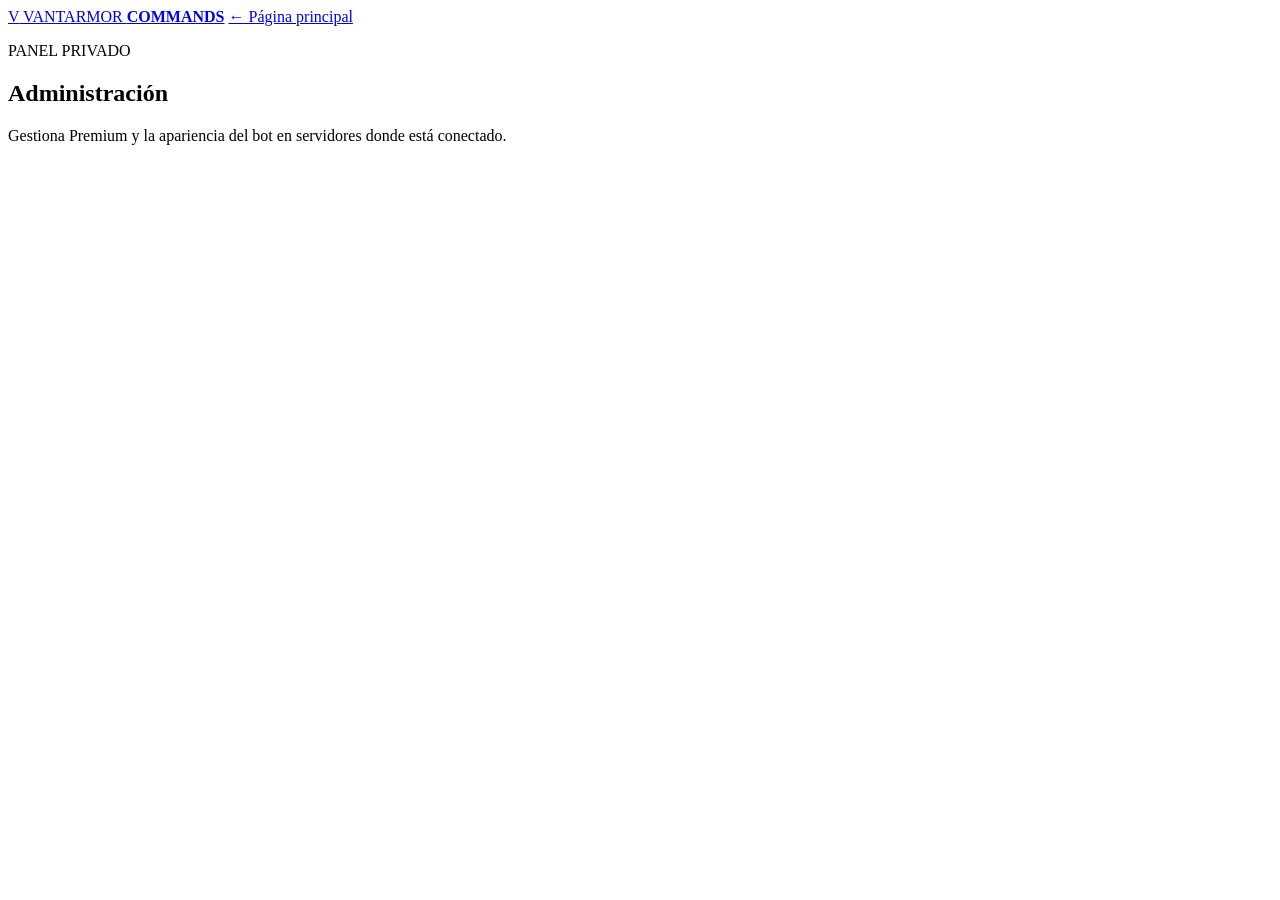
==== website/admin.html @ f43f3f6e "Add files via upload" ====
<!doctype html>
<html lang="es">
<head>
  <meta charset="utf-8">
  <meta name="viewport" content="width=device-width, initial-scale=1">
  <meta name="theme-color" content="#050505">
  <title>Administración Premium · Vantarmor</title>
  <link rel="stylesheet" href="/assets/style.css?v=4">
  <link rel="stylesheet" href="/assets/admin.css?v=1">
  <script src="/assets/admin.js?v=1" defer></script>
</head>
<body class="admin-page">
  <header class="topbar admin-topbar">
    <a class="brand" href="/"><span class="brand-mark">V</span> VANTARMOR <strong>COMMANDS</strong></a>
    <a class="button button-small secondary" href="/">← Página principal</a>
  </header>
  <main class="admin-shell">
    <section class="admin-heading"><p class="eyebrow">PANEL PRIVADO</p><h1>Administración</h1><p>Gestiona Premium y la apariencia del bot en servidores donde está conectado.</p></section>
    <section id="login" class="admin-panel" hidden><h2>Inicia sesión</h2><p>Entra con Discord para comprobar tus permisos.</p><a class="button" href="/auth/discord">Iniciar sesión con Discord</a></section>
    <section id="denied" class="admin-panel" hidden><h2>Acceso restringido</h2><p>Solo los usuarios incluidos en <code>PREMIUM_MANAGER_IDS</code> en Railway pueden usar este panel.</p></section>
    <section id="dashboard" hidden>
      <div class="admin-grid">
        <section class="admin-panel"><p class="eyebrow">KEYS</p><h2>Generar key Premium</h2><form id="key-form" class="admin-form"><label for="key-days">Días de Premium</label><input id="key-days" type="number" min="1" max="3650" value="30" required><button class="button" type="submit">Generar key</button></form><div id="key-result" class="key-result" hidden><code id="generated-key"></code><button id="copy-key" class="button secondary" type="button">Copiar</button></div></section>
        <section class="admin-panel"><p class="eyebrow">ACCESO DIRECTO</p><h2>Conceder Premium sin key</h2><form id="grant-form" class="admin-form"><label for="user-search">Buscar usuario</label><input id="user-search" type="search" placeholder="Nombre o ID"><label for="user-select">Cuenta</label><select id="user-select"><option value="">Cargando…</option></select><label class="check-label"><input id="permanent" type="checkbox"> Premium permanente</label><label for="grant-days">Días</label><input id="grant-days" type="number" min="1" max="3650" value="30"><button class="button" type="submit">Conceder Premium</button></form></section>
        <section class="admin-panel"><p class="eyebrow">REVOCAR</p><h2>Quitar acceso Premium</h2><p>Revoca el acceso de la cuenta seleccionada o invalida una key.</p><button id="revoke-user" class="button danger" type="button">Revocar cuenta seleccionada</button><form id="revoke-key-form" class="admin-form"><label for="revoke-key">Key que quieres invalidar</label><input id="revoke-key" type="text" autocomplete="off" maxlength="160" placeholder="VANT-…"><button class="button danger" type="submit">Revocar key</button></form></section>
      </div>
      <p id="status" class="admin-status" role="status" aria-live="polite"></p>
      <section class="admin-panel users-panel"><div class="users-heading"><div><p class="eyebrow">CUENTAS</p><h2>Usuarios registrados</h2></div><button id="refresh" class="button secondary" type="button">Actualizar</button></div><div class="table-wrap"><table><thead><tr><th>Nombre</th><th>Usuario</th><th>ID</th><th>Premium</th><th>Vence</th></tr></thead><tbody id="users"></tbody></table></div></section>
      <section class="admin-panel guild-profile-panel">
        <p class="eyebrow">PERFIL POR SERVIDOR</p><h2>Apodo e imagen del bot</h2>
        <p>Estas modificaciones solo afectan el perfil del bot en el servidor seleccionado. Solo aparecen servidores que administras y donde Vantarmor está conectado.</p>
        <form id="guild-profile-form" class="admin-form guild-profile-form">
          <label for="guild-select">Servidor</label><select id="guild-select" required><option value="">Cargando servidores…</option></select>
          <label for="bot-nickname">Apodo del bot (máximo 32 caracteres)</label><input id="bot-nickname" type="text" maxlength="32" placeholder="Dejar vacío para quitar el apodo">
          <label for="bot-avatar">Imagen del bot en este servidor</label><input id="bot-avatar" type="file" accept="image/png,image/jpeg,image/webp,image/gif">
          <p class="hint">PNG, JPG, WEBP o GIF; máximo 2 MB. Si no seleccionas imagen, se conserva la imagen actual.</p>
          <img id="avatar-preview" alt="Vista previa de imagen" hidden>
          <button class="button" id="save-guild-profile" type="submit">Aplicar en este servidor</button>
        </form>
        <p id="guild-profile-status" class="admin-status" role="status" aria-live="polite"></p>
      </section>
    </section>
  </main>
</body>
</html>
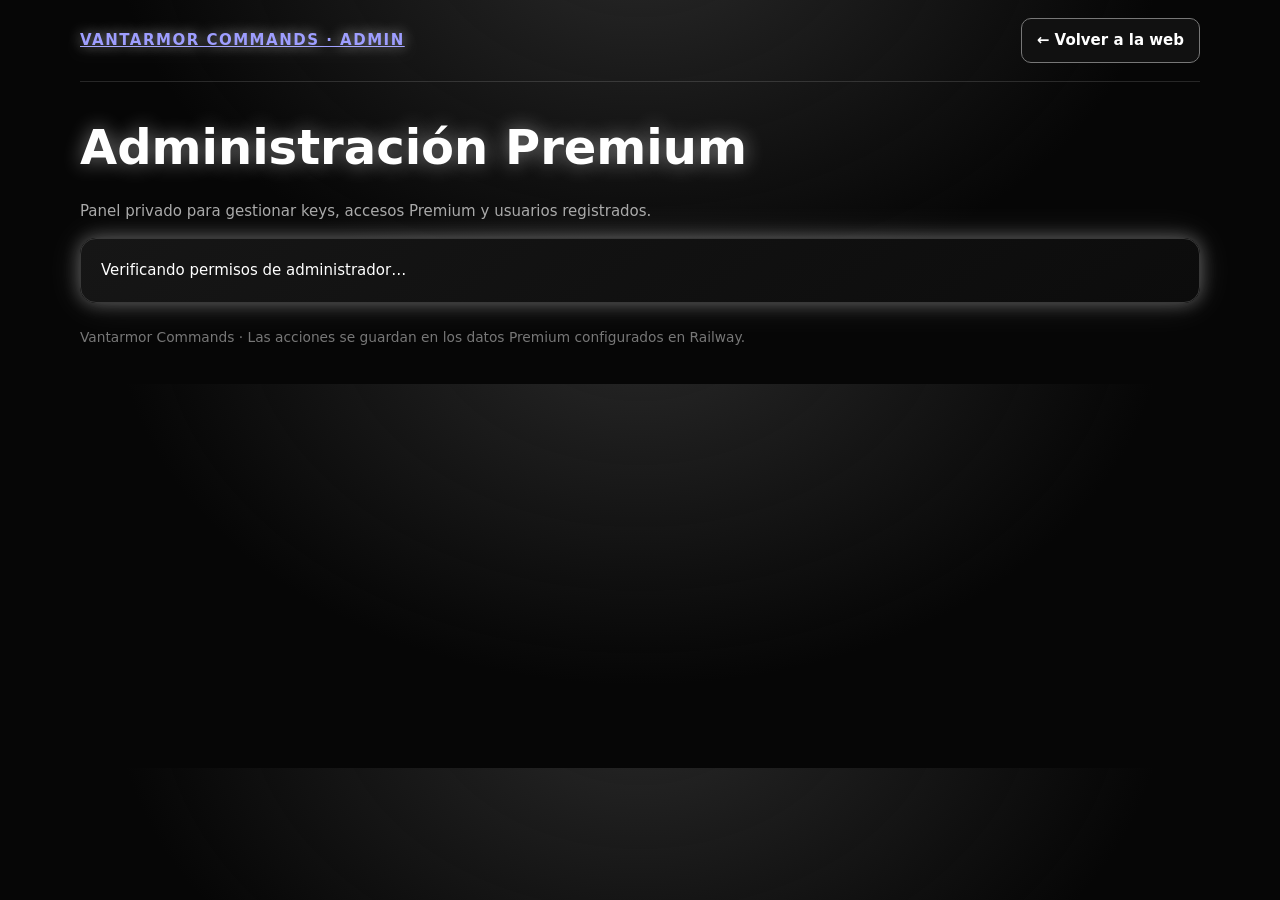
==== commit 1975c7f7: "Add protected Premium admin dashboard and user management" ====
--- a/website/admin.html
+++ b/website/admin.html
@@ -4,42 +4,30 @@
   <meta charset="utf-8">
   <meta name="viewport" content="width=device-width, initial-scale=1">
   <meta name="theme-color" content="#050505">
-  <title>Administración Premium · Vantarmor</title>
-  <link rel="stylesheet" href="/assets/style.css?v=4">
-  <link rel="stylesheet" href="/assets/admin.css?v=1">
-  <script src="/assets/admin.js?v=1" defer></script>
+  <title>Panel privado · Vantarmor Commands</title>
+  <style>
+    :root{color-scheme:dark;--bg:#060606;--panel:#111;--line:#333;--text:#fff;--muted:#aaa;--green:#00e88f;--red:#ff6677;--glow:0 0 18px #fff5,0 0 38px #fff2}*{box-sizing:border-box}body{margin:0;background:radial-gradient(ellipse at 50% -20%,#292929,transparent 58%),var(--bg);color:var(--text);font:15px/1.55 system-ui,sans-serif}.wrap{max-width:1120px;width:calc(100% - 32px);margin:auto}.top{padding:18px 0;border-bottom:1px solid #fff2;display:flex;align-items:center;justify-content:space-between;gap:12px}.brand{font-weight:900;letter-spacing:.1em;text-shadow:0 0 14px #fff9}.button{display:inline-flex;align-items:center;justify-content:center;padding:10px 15px;border:1px solid #fff;border-radius:10px;background:#fff;color:#080808;font-weight:800;cursor:pointer;text-decoration:none}.button.secondary{color:#fff;background:#111;border-color:#777}.button.danger{color:#fff;background:#42141a;border-color:#a44}.button:disabled{opacity:.5;cursor:not-allowed}h1{font-size:clamp(2rem,5vw,3rem);margin:28px 0 4px;text-shadow:0 0 20px #fff7}.muted{color:var(--muted)}.grid{display:grid;grid-template-columns:repeat(2,minmax(0,1fr));gap:16px;margin:20px 0}.card{padding:20px;background:linear-gradient(145deg,#161616,#0c0c0c);border:1px solid #383838;border-radius:16px;box-shadow:var(--glow)}h2{font-size:1.15rem;margin:0 0 10px}.field{display:block;width:100%;margin:7px 0 14px;padding:11px 12px;border:1px solid #555;border-radius:9px;background:#080808;color:#fff;font:inherit}.field:focus{outline:2px solid #fff8}label{font-weight:650}.message{min-height:24px;color:var(--muted)}.result{word-break:break-all;color:#c9ffc9}.table-wrap{overflow:auto}table{width:100%;border-collapse:collapse;min-width:680px}th,td{text-align:left;padding:11px 10px;border-bottom:1px solid #303030}th{color:#bbb;font-size:.83rem;text-transform:uppercase;letter-spacing:.06em}.badge{display:inline-block;padding:3px 9px;border-radius:20px;background:#153b2d;color:#8cffc8}.badge.no{background:#292929;color:#bbb}.row-actions{display:flex;gap:6px;flex-wrap:wrap}.small{padding:6px 9px;font-size:.8rem}.hidden{display:none!important}.footer{padding:24px 0 36px;color:#777;font-size:.86rem}@media(max-width:700px){.grid{grid-template-columns:1fr}.wrap{width:calc(100% - 24px)}.top{align-items:flex-start;flex-direction:column}}
+  </style>
+  <script src="/assets/admin-panel.js" defer></script>
 </head>
-<body class="admin-page">
-  <header class="topbar admin-topbar">
-    <a class="brand" href="/"><span class="brand-mark">V</span> VANTARMOR <strong>COMMANDS</strong></a>
-    <a class="button button-small secondary" href="/">← Página principal</a>
-  </header>
-  <main class="admin-shell">
-    <section class="admin-heading"><p class="eyebrow">PANEL PRIVADO</p><h1>Administración</h1><p>Gestiona Premium y la apariencia del bot en servidores donde está conectado.</p></section>
-    <section id="login" class="admin-panel" hidden><h2>Inicia sesión</h2><p>Entra con Discord para comprobar tus permisos.</p><a class="button" href="/auth/discord">Iniciar sesión con Discord</a></section>
-    <section id="denied" class="admin-panel" hidden><h2>Acceso restringido</h2><p>Solo los usuarios incluidos en <code>PREMIUM_MANAGER_IDS</code> en Railway pueden usar este panel.</p></section>
-    <section id="dashboard" hidden>
-      <div class="admin-grid">
-        <section class="admin-panel"><p class="eyebrow">KEYS</p><h2>Generar key Premium</h2><form id="key-form" class="admin-form"><label for="key-days">Días de Premium</label><input id="key-days" type="number" min="1" max="3650" value="30" required><button class="button" type="submit">Generar key</button></form><div id="key-result" class="key-result" hidden><code id="generated-key"></code><button id="copy-key" class="button secondary" type="button">Copiar</button></div></section>
-        <section class="admin-panel"><p class="eyebrow">ACCESO DIRECTO</p><h2>Conceder Premium sin key</h2><form id="grant-form" class="admin-form"><label for="user-search">Buscar usuario</label><input id="user-search" type="search" placeholder="Nombre o ID"><label for="user-select">Cuenta</label><select id="user-select"><option value="">Cargando…</option></select><label class="check-label"><input id="permanent" type="checkbox"> Premium permanente</label><label for="grant-days">Días</label><input id="grant-days" type="number" min="1" max="3650" value="30"><button class="button" type="submit">Conceder Premium</button></form></section>
-        <section class="admin-panel"><p class="eyebrow">REVOCAR</p><h2>Quitar acceso Premium</h2><p>Revoca el acceso de la cuenta seleccionada o invalida una key.</p><button id="revoke-user" class="button danger" type="button">Revocar cuenta seleccionada</button><form id="revoke-key-form" class="admin-form"><label for="revoke-key">Key que quieres invalidar</label><input id="revoke-key" type="text" autocomplete="off" maxlength="160" placeholder="VANT-…"><button class="button danger" type="submit">Revocar key</button></form></section>
+<body>
+  <header class="wrap top"><a class="brand" href="/">VANTARMOR COMMANDS · ADMIN</a><a class="button secondary" href="/">← Volver a la web</a></header>
+  <main class="wrap">
+    <h1>Administración Premium</h1>
+    <p class="muted">Panel privado para gestionar keys, accesos Premium y usuarios registrados.</p>
+    <section id="loading" class="card">Verificando permisos de administrador…</section>
+    <section id="denied" class="card hidden"><h2>Acceso restringido</h2><p>No tienes autorización para usar este panel. Solo los IDs configurados en <code>PREMIUM_MANAGER_IDS</code> pueden entrar.</p></section>
+    <div id="dashboard" class="hidden">
+      <div class="grid">
+        <section class="card"><h2>Generar key Premium</h2><form id="generateForm"><label for="keyDays">Duración en días (1–3650)</label><input class="field" id="keyDays" type="number" min="1" max="3650" value="30" required><button class="button" type="submit">Generar key</button></form><p id="generatedKey" class="result" aria-live="polite"></p></section>
+        <section class="card"><h2>Conceder acceso Premium</h2><form id="grantForm"><label for="grantUser">ID de usuario Discord</label><input class="field" id="grantUser" inputmode="numeric" pattern="[0-9]{5,25}" placeholder="ID numérico" required><label for="grantDays">Días (1–3650)</label><input class="field" id="grantDays" type="number" min="1" max="3650" value="30"><label><input id="grantPermanent" type="checkbox"> Acceso permanente</label><p><button class="button" type="submit">Conceder Premium</button></p></form></section>
+        <section class="card"><h2>Revocar una key</h2><form id="revokeKeyForm"><label for="revokeKey">Key a invalidar</label><input class="field" id="revokeKey" autocomplete="off" placeholder="VANT-…" required><button class="button danger" type="submit">Revocar key</button></form></section>
+        <section class="card"><h2>Revocar acceso Premium</h2><form id="revokeUserForm"><label for="revokeUser">ID de usuario Discord</label><input class="field" id="revokeUser" inputmode="numeric" pattern="[0-9]{5,25}" placeholder="ID numérico" required><button class="button danger" type="submit">Revocar acceso</button></form></section>
       </div>
-      <p id="status" class="admin-status" role="status" aria-live="polite"></p>
-      <section class="admin-panel users-panel"><div class="users-heading"><div><p class="eyebrow">CUENTAS</p><h2>Usuarios registrados</h2></div><button id="refresh" class="button secondary" type="button">Actualizar</button></div><div class="table-wrap"><table><thead><tr><th>Nombre</th><th>Usuario</th><th>ID</th><th>Premium</th><th>Vence</th></tr></thead><tbody id="users"></tbody></table></div></section>
-      <section class="admin-panel guild-profile-panel">
-        <p class="eyebrow">PERFIL POR SERVIDOR</p><h2>Apodo e imagen del bot</h2>
-        <p>Estas modificaciones solo afectan el perfil del bot en el servidor seleccionado. Solo aparecen servidores que administras y donde Vantarmor está conectado.</p>
-        <form id="guild-profile-form" class="admin-form guild-profile-form">
-          <label for="guild-select">Servidor</label><select id="guild-select" required><option value="">Cargando servidores…</option></select>
-          <label for="bot-nickname">Apodo del bot (máximo 32 caracteres)</label><input id="bot-nickname" type="text" maxlength="32" placeholder="Dejar vacío para quitar el apodo">
-          <label for="bot-avatar">Imagen del bot en este servidor</label><input id="bot-avatar" type="file" accept="image/png,image/jpeg,image/webp,image/gif">
-          <p class="hint">PNG, JPG, WEBP o GIF; máximo 2 MB. Si no seleccionas imagen, se conserva la imagen actual.</p>
-          <img id="avatar-preview" alt="Vista previa de imagen" hidden>
-          <button class="button" id="save-guild-profile" type="submit">Aplicar en este servidor</button>
-        </form>
-        <p id="guild-profile-status" class="admin-status" role="status" aria-live="polite"></p>
-      </section>
-    </section>
+      <p id="status" class="message" role="status" aria-live="polite"></p>
+      <section class="card"><div style="display:flex;justify-content:space-between;align-items:center;gap:12px;flex-wrap:wrap"><div><h2 style="margin-bottom:2px">Usuarios registrados</h2><span class="muted">Estado Premium de cada cuenta</span></div><button id="refresh" class="button secondary" type="button">Actualizar tabla</button></div><div class="table-wrap" style="margin-top:14px"><table><thead><tr><th>Usuario</th><th>ID Discord</th><th>Estado</th><th>Vencimiento</th><th>Acción</th></tr></thead><tbody id="usersBody"><tr><td colspan="5">Cargando…</td></tr></tbody></table></div></section>
+    </div>
   </main>
+  <footer class="wrap footer">Vantarmor Commands · Las acciones se guardan en los datos Premium configurados en Railway.</footer>
 </body>
 </html>
